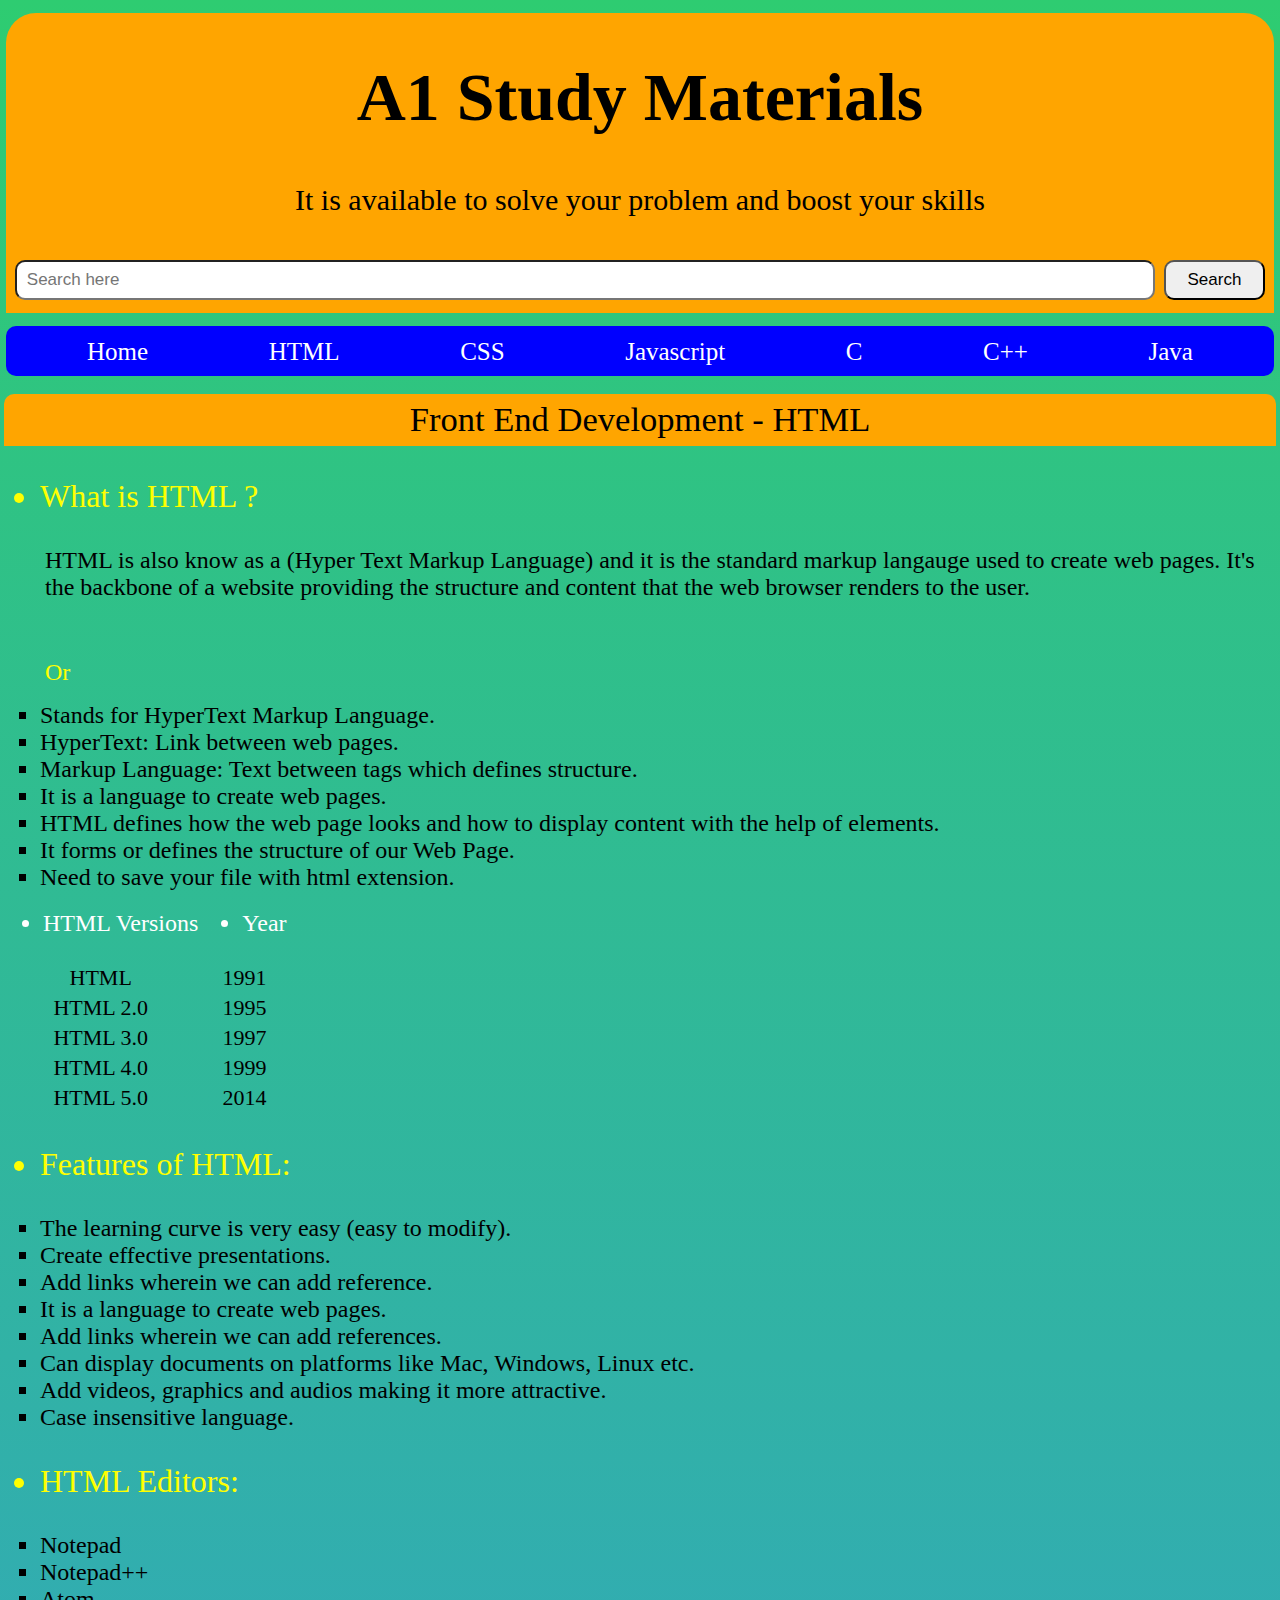
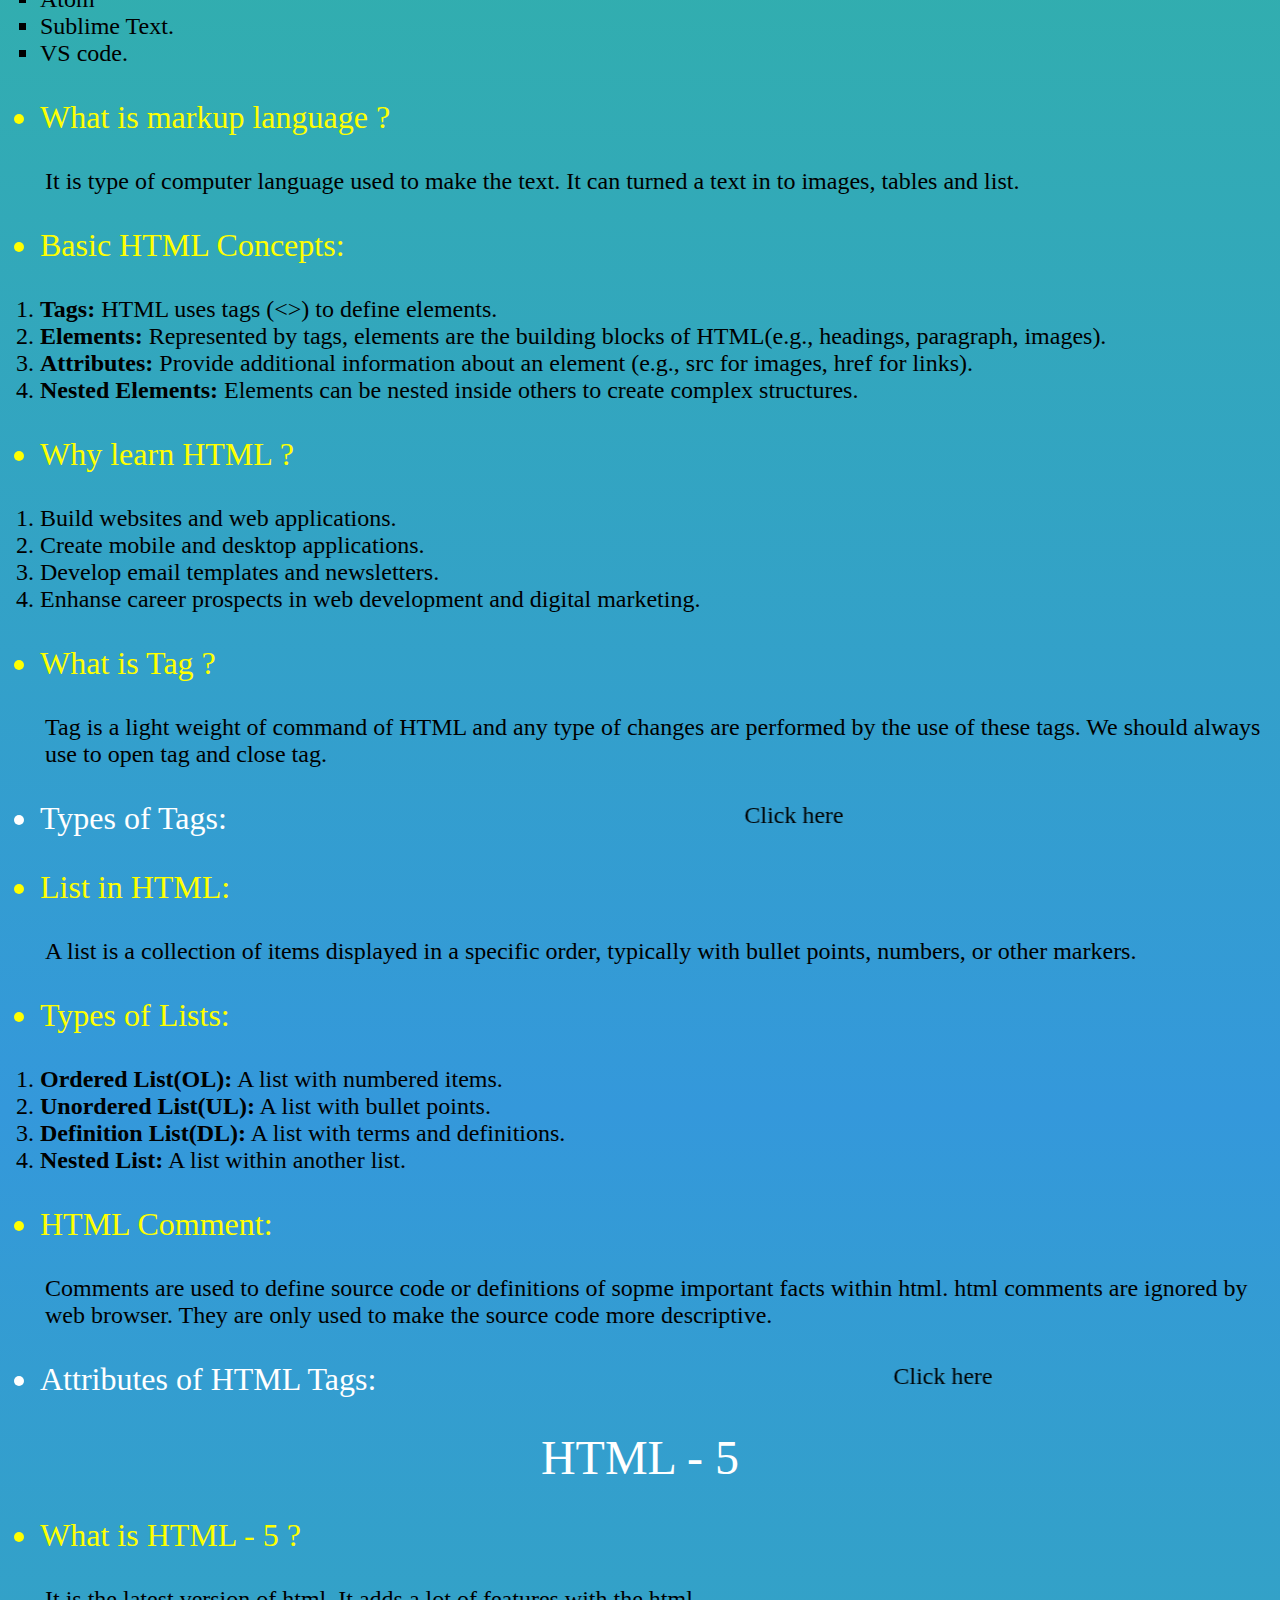
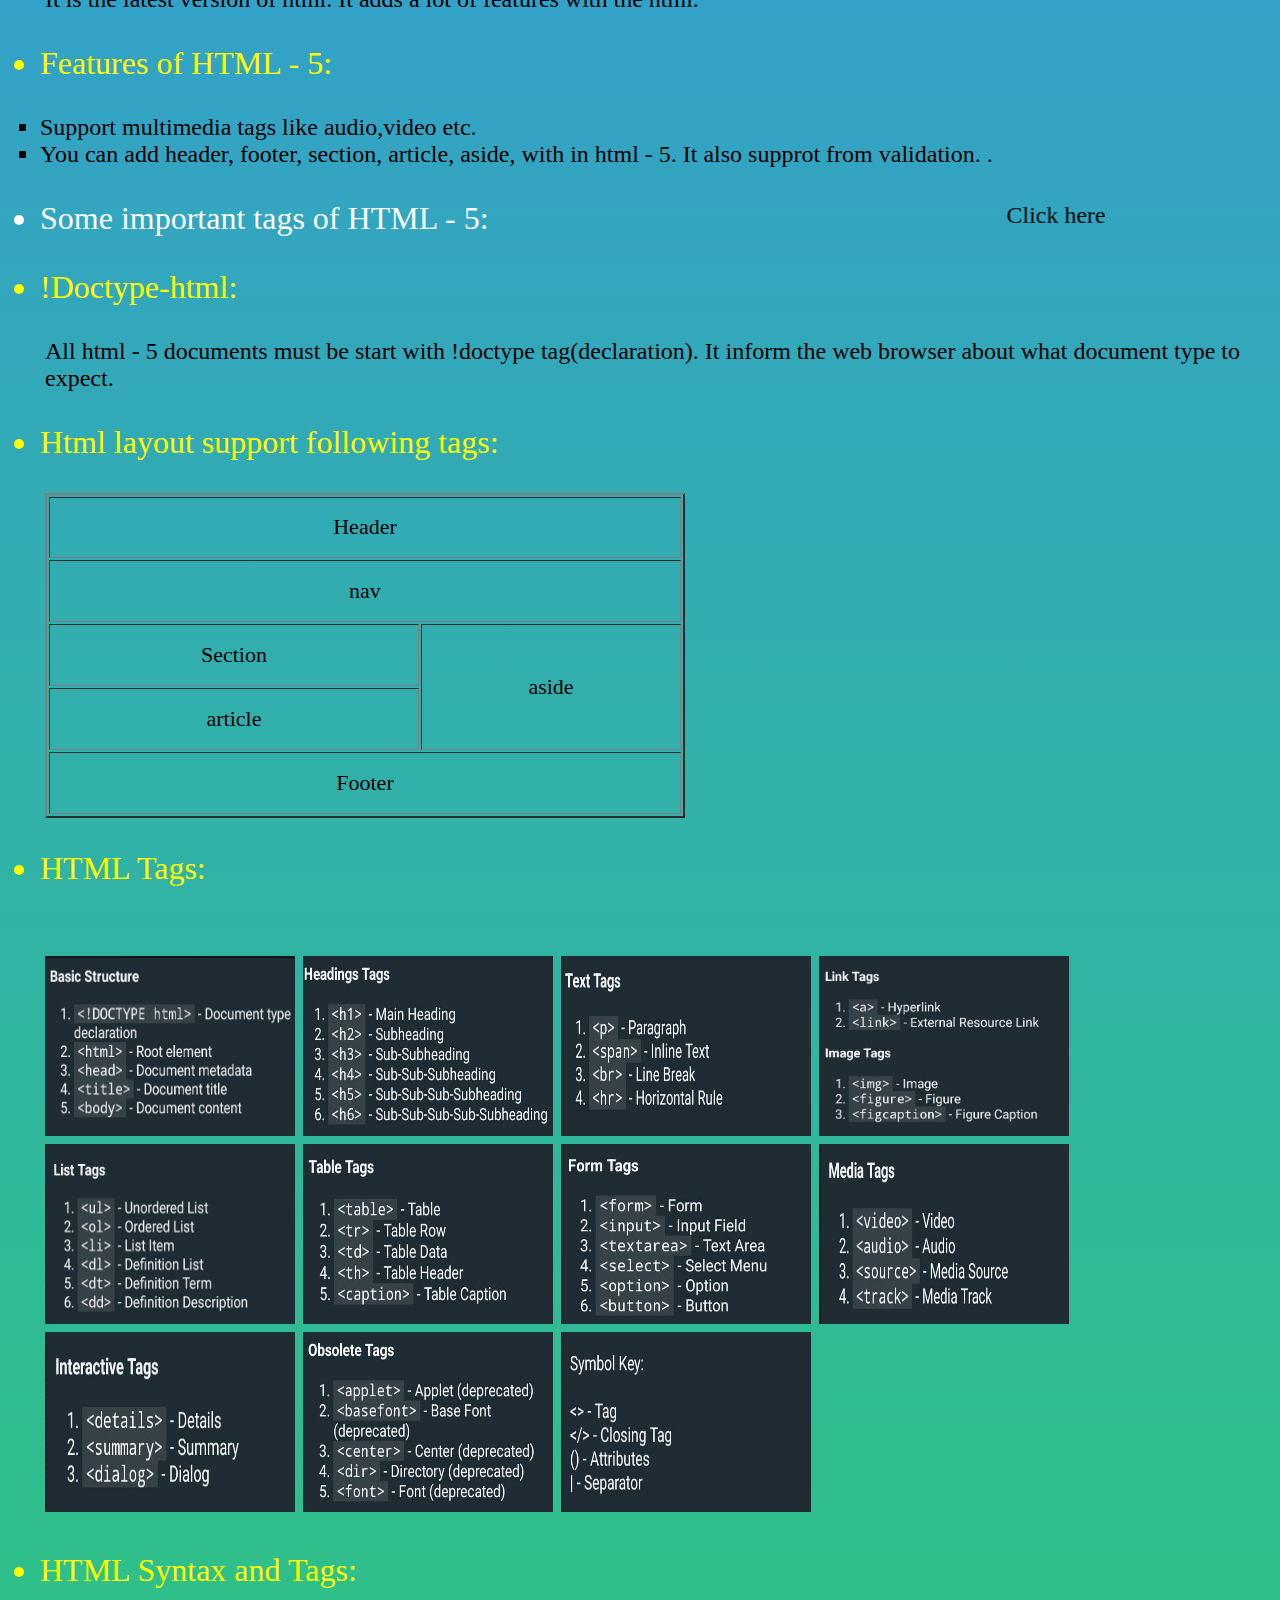
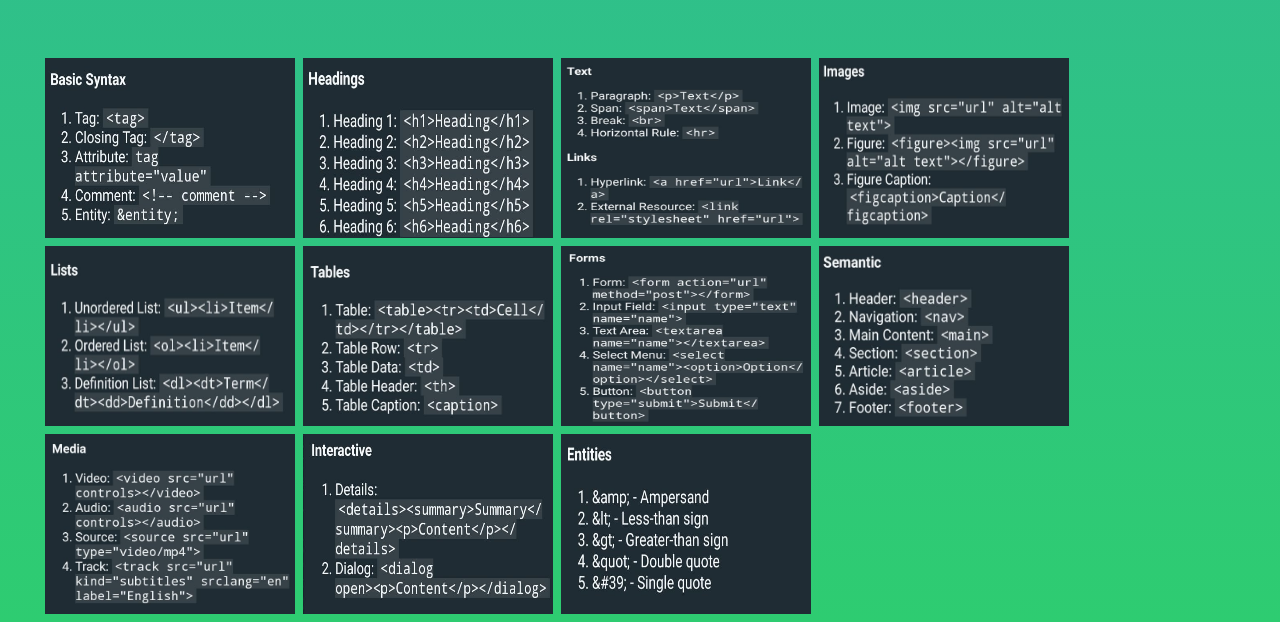
==== index.html @ 55c2e47a "Add files via upload" ====
<hmtl>
<head>
<title>A1 study materials</title>
<style>
body{
paddind:0;
margin:0;
background-image:linear-gradient(to bottom,#2ecc71,#3498db,#2ecc71);
}

#nav{
background-color:orange;
width:99%;
height:300px;
margin-bottom:1%;
margin-left:.5%;
border-radius:30px 30px 0px 0px;
text-align:center;
font-size:34px;
margin-top:1%;
display:flex;
justify-content:center;
}

#div_inner{
width:100%;
}
#div_inner p{
font-size:30px;
}
#div_inner input{
width:90%;
height:40px;
border-radius:10px;
padding:10px;
font-size:17px;
margin-top:1%;
}
#div_inner #input2{
width:8%;
height:40px;
border-radius:10px;
padding:3px;
font-size:17px;
}
#div_inner input:hover{background-color:#ccc;}

#nav_itmes{
width:99%;
height:50px;
background-color:blue;
border-radius:10px;
margin-bottom:1.4%;
display:flex;
justify-content:space-evenly;
font-size:25px;
color:white;
gap:40px;
}
#nav_itmes a{
text-decoration:none;
color:white;
margin-top:1%;
}
#nav_itmes a:hover{text-decoration:underline;}
#header_div{
            width:98.5%;
            height:40px;
            background-color:orange;
            padding: 6px;
            font-size:2.7vw;
            text-align:center;
            color:black;
            border-radius:10px 10px 0px 0px;   	   	    
}

table tr td{
font-size:22px;
}


#table2 tr td:hover{background-color:blue; color:white; padding-left:25px; transition:0.8s;}



@media (max-width:600px){
header{
font-size:6.1vw;
width:100%;
font-family:sans-serif;
}

ul>li{
font-size:25px;

}

p{
font-size:20px;
}

ol li{
font-size:20px;
}

table tr td{
font-size:20px;
}

#table2{
width:80%;
HEIGHT:250PX;
}

#ul1 li{
font-size:20px;
}

#li{
font-size:20px;
}


span{
font-size:30px;
}

img {
width:90%;
margin-bottom:2px;
border:1px solid white;
}

marquee{
font-size:23px;
width:70%;
}


</style>																																																								 
</head>
<body>
<div id="nav">

<div id="div_inner">
<form action="\submit">
<center><h1>A1 Study Materials</h1></center>
<p>It is available to solve your problem and boost your skills</p>
<input type="search" placeholder="Search here">
<input  id="input2" type="Submit" value="Search" >
</form>
</div>
</div>


<center><div id="nav_itmes">

<a href="home.html">Home</a>
<a href="index.html">HTML</a>
<a href="#">CSS</a>
<a href="#">Javascript</a>
<a href="#">C</a>
<a href="#">C++</a>
<a href="#">Java</a>
</div>
</center>

<center><div id="header_div">
Front End Development - HTML
</div></center>
<font size="6" color="yellow"><ul><li>What is HTML ?</li></ul></font>
<font size="5" color="black"><p style="margin-left:45px;">HTML is also know as a (Hyper Text Markup Language) and it is the standard markup langauge used to create web pages. 
It's the backbone of a website providing the structure and content that the web browser renders to the user.</p></font><br> 

<font size="5" color="yellow"><p style="margin-left:45px;">Or</font>
<font size="5" color="black"><p style="margin-left:45px;">
<ul type="square" id="ul1">
<li>Stands for HyperText Markup Language.</li>
<li>HyperText: Link between web pages.</li> 
<li>Markup Language: Text between tags which defines structure.</li>
<li>It is a language to create web pages.</li> 
<li>HTML defines how the web page looks and how to display content  with the help of elements.</li> 
<li>It forms or defines the structure of our Web Page.</li>
<li>Need to save your file with html extension.</li></ul>
</font>
<table>
<tbody align="center">
<tr>
<td><font size="5" color="white"><ul><li>HTML Versions</li></ol></td>
<td><font size="5" color="white"><ul><li>Year</li></ul></td></tr>
<tr>
<td>HTML</td>
<td>1991</td>
</tr>
<tr>
<td>HTML 2.0</td>
<td>1995</td>
</tr>
<tr>
<td>HTML 3.0</td>
<td>1997</td>
</tr>
<tr>
<td>HTML 4.0</td>
<td>1999</td>
</tr>
<tr>
<td>HTML 5.0</td>
<td>2014</td>
</tr>
</tbody>
</table>
<font size="6" color="yellow"><ul><li>Features of HTML:</li></ul></font>
<font size="5" color="black"><p style="margin-left:45px;">
<ul type="square" id="ul1">
<li>The learning curve is very easy (easy to modify).</li>
<li>Create effective presentations.</li> 
<li>Add links wherein we can add reference.</li>
<li>It is a language to create web pages.</li> 
<li>Add links wherein we can add references.</li> 
<li>Can display documents on platforms like Mac, Windows, Linux etc.</li>
<li>Add videos, graphics and audios making it more attractive.</li>
<li>Case insensitive language.</li></ul>
</font>
<font size="6" color="yellow"><ul><li>HTML Editors:</li></ul></font>
<font size="5" color="black"><p style="margin-left:45px;">
<ul type="square" id="ul1">
<li>Notepad </li>
<li>Notepad++</li> 
<li>Atom</li>
<li>Sublime Text.</li> 
<li>VS code.</li></ul>
</font>

<font size="6" color="yellow"><ul><li>What is markup language ?</li></ul></font>
<font size="5" color="black"><p style="margin-left:45px;">It is type of computer language used to make the text. It can turned a text in to images, tables and list.</p> </font>

<font size="6" color="yellow"><ul><li>Basic HTML Concepts:</li></ul></font>
<font size="5" color="black"><p style="margin-left:45px;"><ol type="1"><li><b>Tags:</b> HTML uses tags (<>) to define elements.</li>
<li><b>Elements:</b> Represented by tags, elements are the building blocks of HTML(e.g., headings, paragraph, images).</li>
<li><b>Attributes:</b> Provide additional information about an element (e.g., src for images, href for links).</li>
<li><b>Nested Elements:</b> Elements can be nested inside others to create complex structures.</li>
</ol>
</p>
</font> 

<font size="6" color="yellow"><ul><li>Why learn HTML ? </li></ul></font>
<font size="5" color="black"><p style="margin-left:45px;"><ol type="1"><li>Build websites and web applications.</li>
<li>Create mobile and desktop applications.</li>
<li>Develop email templates and newsletters.</li>
<li>Enhanse career prospects in web development and digital marketing.</li>
</ol>
</p>
</font>

<font size="6" color="yellow"><ul><li>What is Tag ?</li></ul></font>
<font size="5" color="black"><p style="margin-left:45px;">Tag is a light weight of command of HTML and any type of changes are performed by the use of these tags. We should always use to open tag and close tag.</p>
</font>

<font size="6" color="white"><ul><li>Types of Tags:<font size="5" color="white">
<marquee direction="left" width="50%" scrollamount="1" behavior="alternate" ><a href="tags.html" target="_blank" style="text-decoration:none; color:black;">Click here</a></marquee></li>
</ul></font>
<font size="6" color="yellow"><ul><li>List in HTML:</li></ul></font>
<font size="5" color="black"><p style="margin-left:45px;">A list is a collection of items displayed in a specific order, typically with bullet points, numbers, or other markers.</p></font>
<font size="6" color="yellow"><ul><li>Types of Lists:</li></ul>

</font>
<font size="5" color="black"><p style="margin-left:45px;"><ol type="1"><li><b>Ordered List(OL):</b> A list with numbered items.</li>
<li><b>Unordered List(UL):</b> A list with bullet points.</li>
<li><b>Definition List(DL):</b> A list with terms and definitions.</li>
<li><b>Nested List:</b> A list within another list.</li></ol></p></font>
<font size="6" color="yellow"><ul><li>HTML Comment:</li></ul></font>
<font size="5" color="black"><p style="margin-left:45px;">Comments are used to define source code or definitions of sopme important facts within html. html comments are ignored by web browser. They are only used to make the source code more descriptive.</p></font>

<font size="6" color="white"><ul><li>Attributes of HTML Tags:<font size="5">
<marquee direction="left" width="50%" scrollamount="1" behavior="alternate" ><a href="attributes.html" target="_blank" style="text-decoration:none; color:black;">Click here</a></marquee></li>
</ul></font>
<CENTER><font size="7" color="WHITE"><span>HTML - 5</span> </font></CENTER>
<font size="6" color="yellow"><ul><li>What is HTML - 5 ?</li></ul></font>
<font size="5" color="black"><p style="margin-left:45px;">It is the latest version of html. It adds a lot of features with the html.</p></font>
<font size="6" color="yellow"><ul><li>Features of HTML - 5:</li></ul></font>
<font size="5" color="black"><p style="margin-left:45px;">
<ul type="square" id="ul1">
<li>Support multimedia tags like audio,video etc.</li>
<li>You can add header, footer, section, article, aside, with in html - 5. It also supprot from validation. .</li> 
</ul>
</font>
<font size="6" color="white"><ul><li>Some important tags of HTML - 5:<font size="5">
<marquee direction="left" width="50%" scrollamount="1" behavior="alternate" ><a href="tags.html" target="_blank" style="text-decoration:none; color:black;">Click here</a></marquee></li>
</ul></font>
<font size="6" color="yellow"><ul><li>!Doctype-html:</li></ul></font>
<font size="5" color="black"><p style="margin-left:45px;">All html - 5 documents must be start with !doctype tag(declaration). It inform the web browser about what document type to expect.
</p></font>
<font size="6" color="yellow"><ul><li>Html layout support following tags:</li></ul></font>
<p><table id="table2" style="margin-left:45px;" border="2" width="50%" height="325px">
<tbody align="center">
<tr>
<td colspan="2">Header</td>
</tr>
<tr>
<td colspan="2">nav</td>
</tr>
<tr>
<td>Section</td>
<td rowspan="2">aside</td>
</tr>
<tr>
<td>article</td>
</tr>
<tr>
<td colspan="2" rowspan="2">Footer</td></tr>
</tbody></table></p>

<font size="6" color="yellow"><ul><li>HTML Tags:</li></ul></font><br>
<div style="margin-left:45px; height:auto; width:auto">
<img src="1.jpeg" alt="1" width="250px" height="180px">
<img src="2.jpeg" alt="2" width="250px" height="180px">
<img src="3.jpeg" alt="3" width="250px" height="180px">
<img src="4.jpeg" alt="4" width="250px" height="180px">
<img src="5.jpeg" alt="5" width="250px" height="180px">
<img src="6.jpeg" alt="6" width="250px" height="180px">
<img src="7.jpeg" alt="7" width="250px" height="180px">
<img src="8.jpeg" alt="8" width="250px" height="180px">
<img src="9.jpeg" alt="9" width="250px" height="180px">
<img src="10.jpeg" alt="11" width="250px" height="180px">
<img src="11.jpeg" alt="11" width="250px" height="180px">
</div>
<font size="6" color="yellow"><ul><li>HTML Syntax and Tags:</li></ul></font><br>
<div style="margin-left:45px; height:auto; width:auto">
<img src="12 (2).jpeg" alt="12 (2)" width="250px" height="180px">
<img src="12 (3).jpeg" alt="12 (3)" width="250px" height="180px">
<img src="12 (4).jpeg" alt="12 (4)" width="250px" height="180px">
<img src="12 (5).jpeg" alt="12 (5)" width="250px" height="180px">
<img src="12 (6).jpeg" alt="12 (6)" width="250px" height="180px">
<img src="12 (7).jpeg" alt="12 (7)" width="250px" height="180px">
<img src="12 (8).jpeg" alt="12 (8)" width="250px" height="180px">
<img src="12 (9).jpeg" alt="12 (9)" width="250px" height="180px">
<img src="12 (10).jpeg" alt="12 (10)" width="250px" height="180px">
<img src="12 (11).jpeg" alt="12 (11)" width="250px" height="180px">
<img src="12 (12).jpeg" alt="12 (12)" width="250px" height="180px">
</div>
</body>
</html>
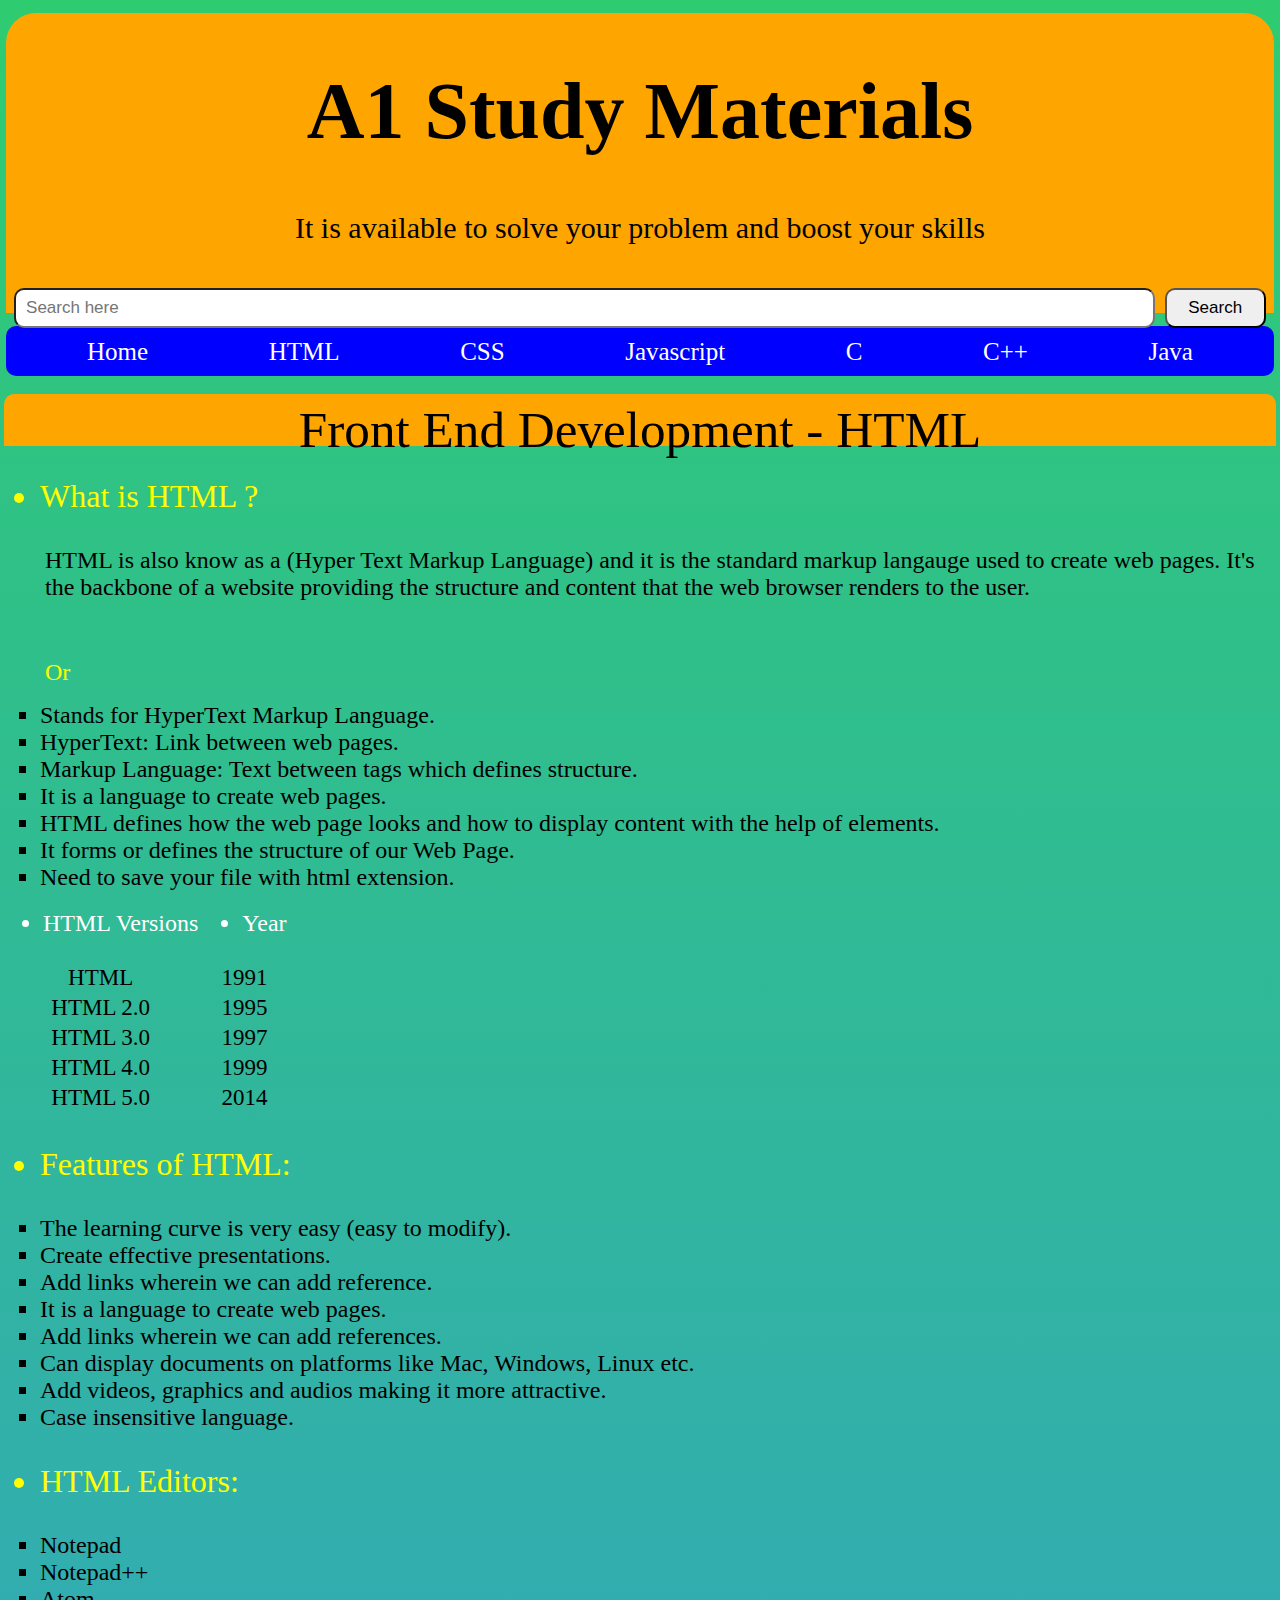
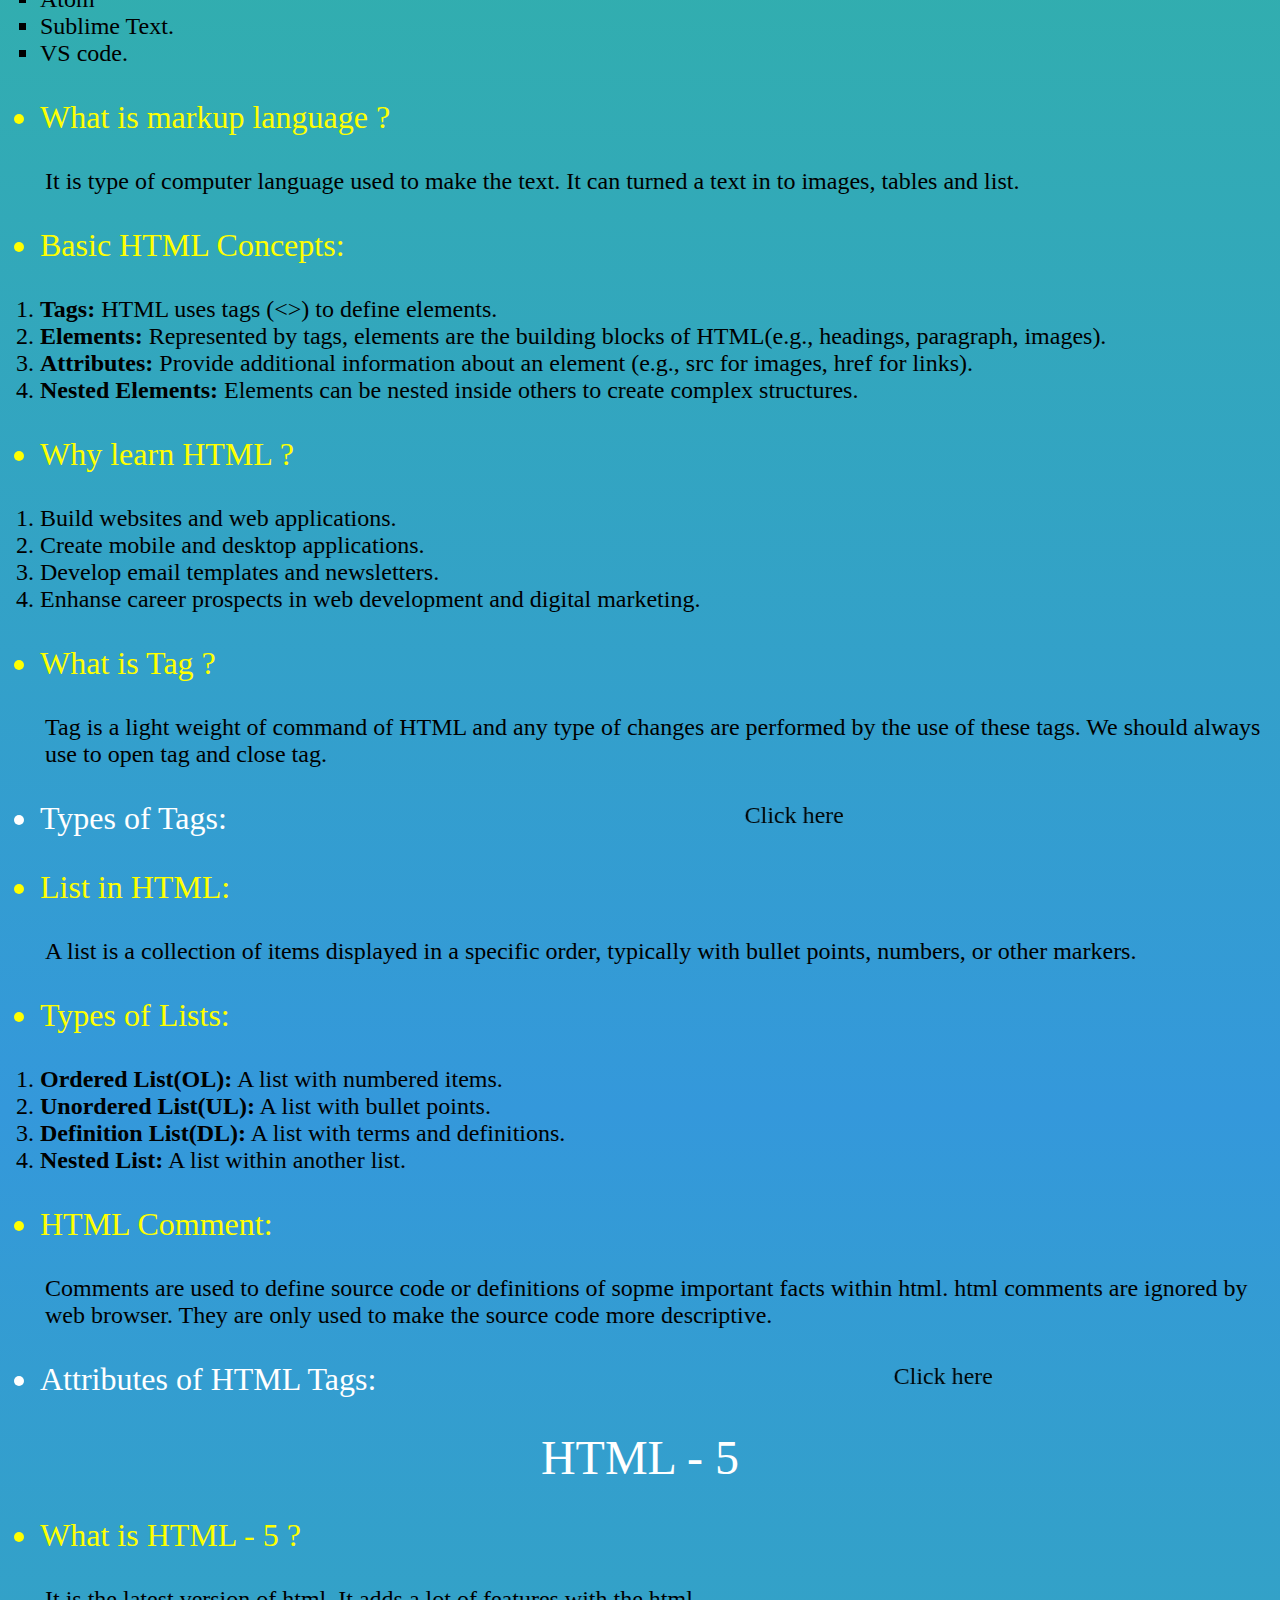
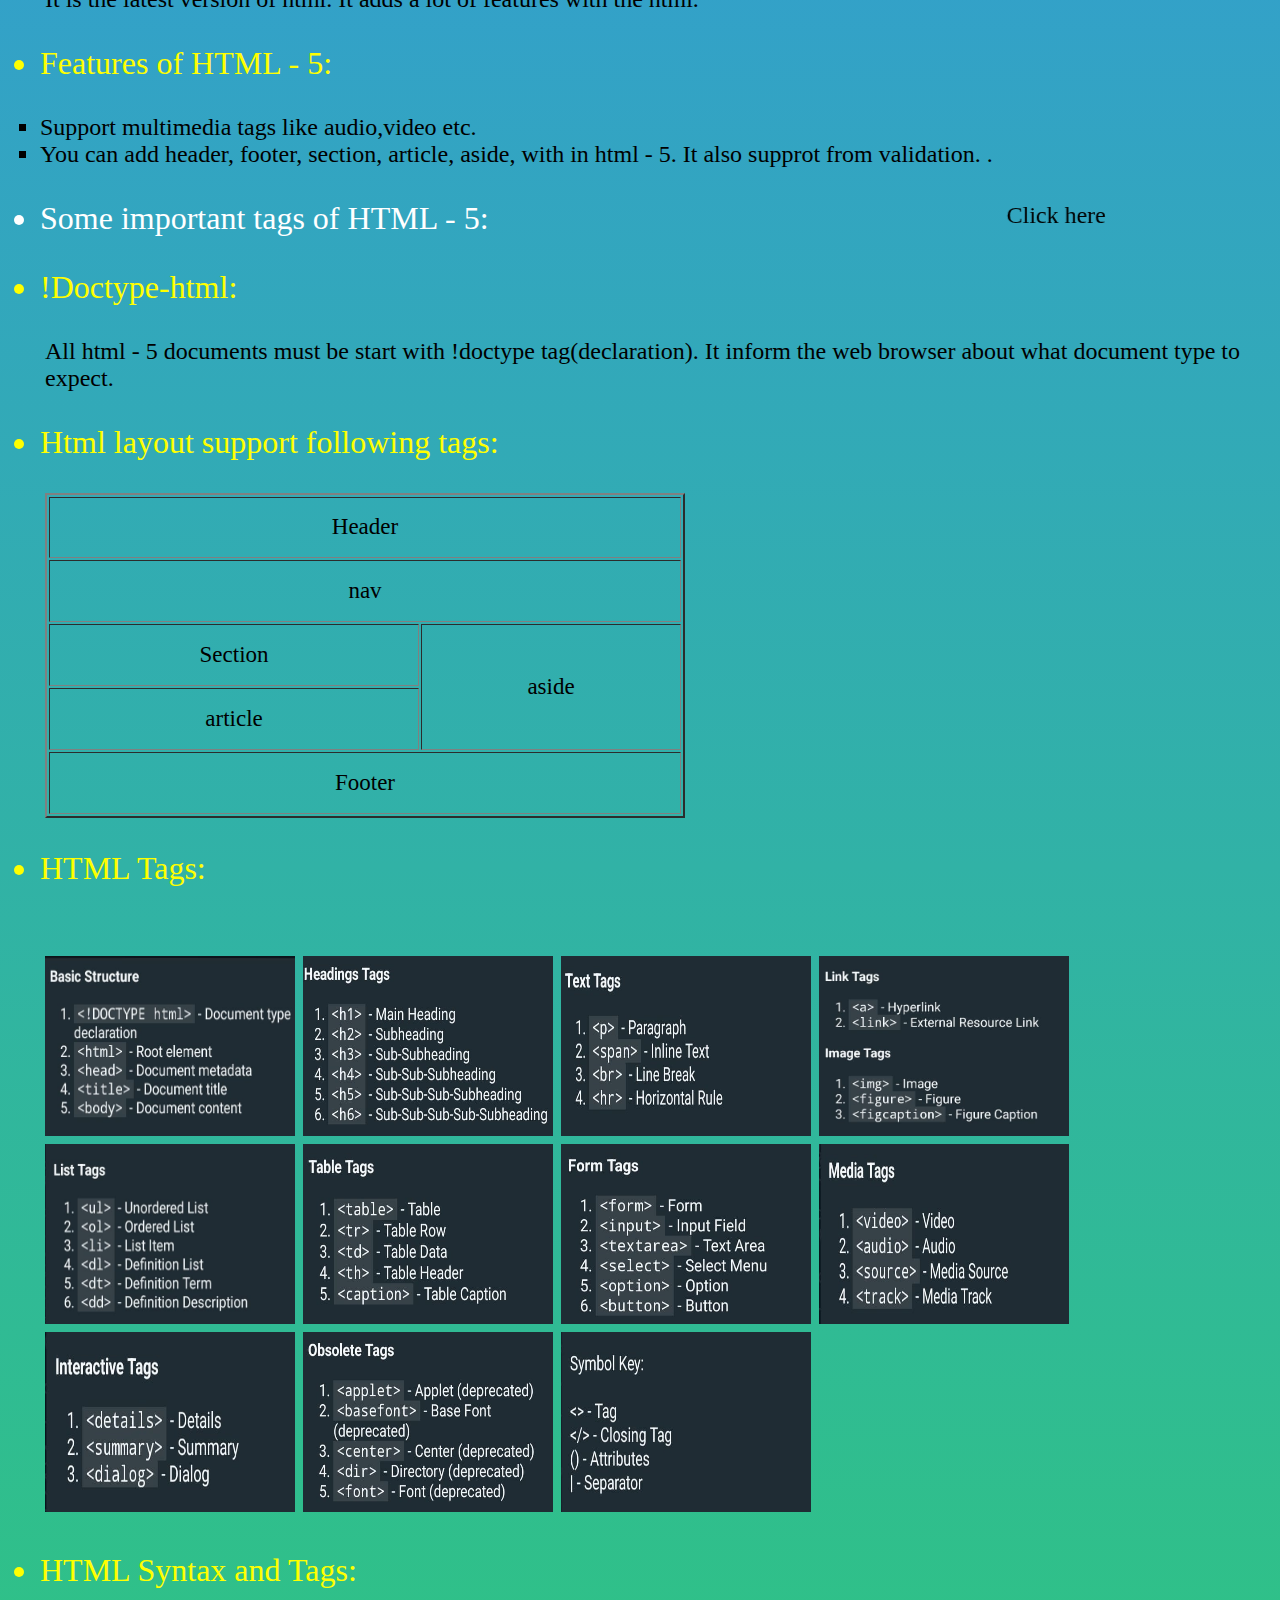
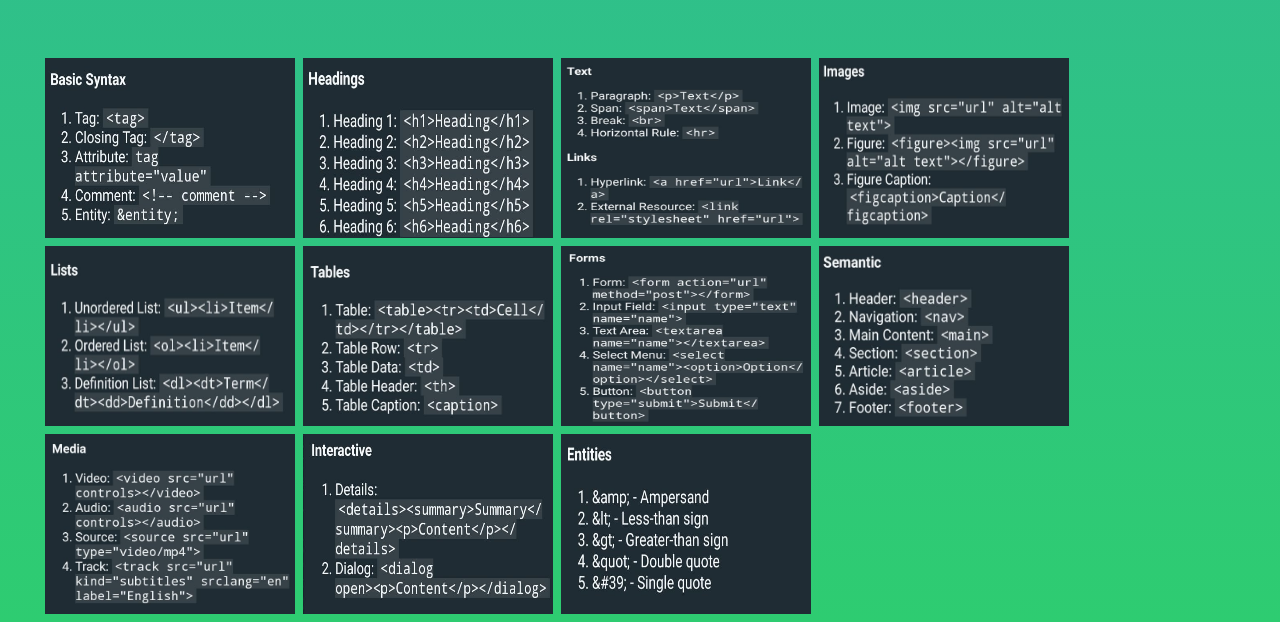
==== commit 9d419154: "Update index.html" ====
--- a/index.html
+++ b/index.html
@@ -16,7 +16,7 @@
 margin-left:.5%;
 border-radius:30px 30px 0px 0px;
 text-align:center;
-font-size:34px;
+font-size:40px;
 margin-top:1%;
 display:flex;
 justify-content:center;
@@ -27,6 +27,7 @@
 }
 #div_inner p{
 font-size:30px;
+margin-top:0px;
 }
 #div_inner input{
 width:90%;
@@ -68,14 +69,14 @@
             height:40px;
             background-color:orange;
             padding: 6px;
-            font-size:2.7vw;
+            font-size:4vw;
             text-align:center;
             color:black;
             border-radius:10px 10px 0px 0px;   	   	    
 }
 
 table tr td{
-font-size:22px;
+font-size:23px;
 }
 
 
@@ -83,7 +84,7 @@
 
 
 
-@media (max-width:600px){
+@media and screen(max-width:600px){
 header{
 font-size:6.1vw;
 width:100%;
@@ -91,7 +92,7 @@
 }
 
 ul>li{
-font-size:25px;
+font-size:20px;
 
 }
 
@@ -100,7 +101,7 @@
 }
 
 ol li{
-font-size:20px;
+font-size:15px;
 }
 
 table tr td{
@@ -262,8 +263,8 @@
 </ul></font>
 <font size="6" color="yellow"><ul><li>List in HTML:</li></ul></font>
 <font size="5" color="black"><p style="margin-left:45px;">A list is a collection of items displayed in a specific order, typically with bullet points, numbers, or other markers.</p></font>
-<font size="6" color="yellow"><ul><li>Types of Lists:</li></ul>
-
+<font size="6" color="yellow"><ul><li>Types of Lists:</li></ul>
+
 </font>
 <font size="5" color="black"><p style="margin-left:45px;"><ol type="1"><li><b>Ordered List(OL):</b> A list with numbered items.</li>
 <li><b>Unordered List(UL):</b> A list with bullet points.</li>
@@ -340,4 +341,4 @@
 <img src="12 (12).jpeg" alt="12 (12)" width="250px" height="180px">
 </div>
 </body>
-</html>+</html>
